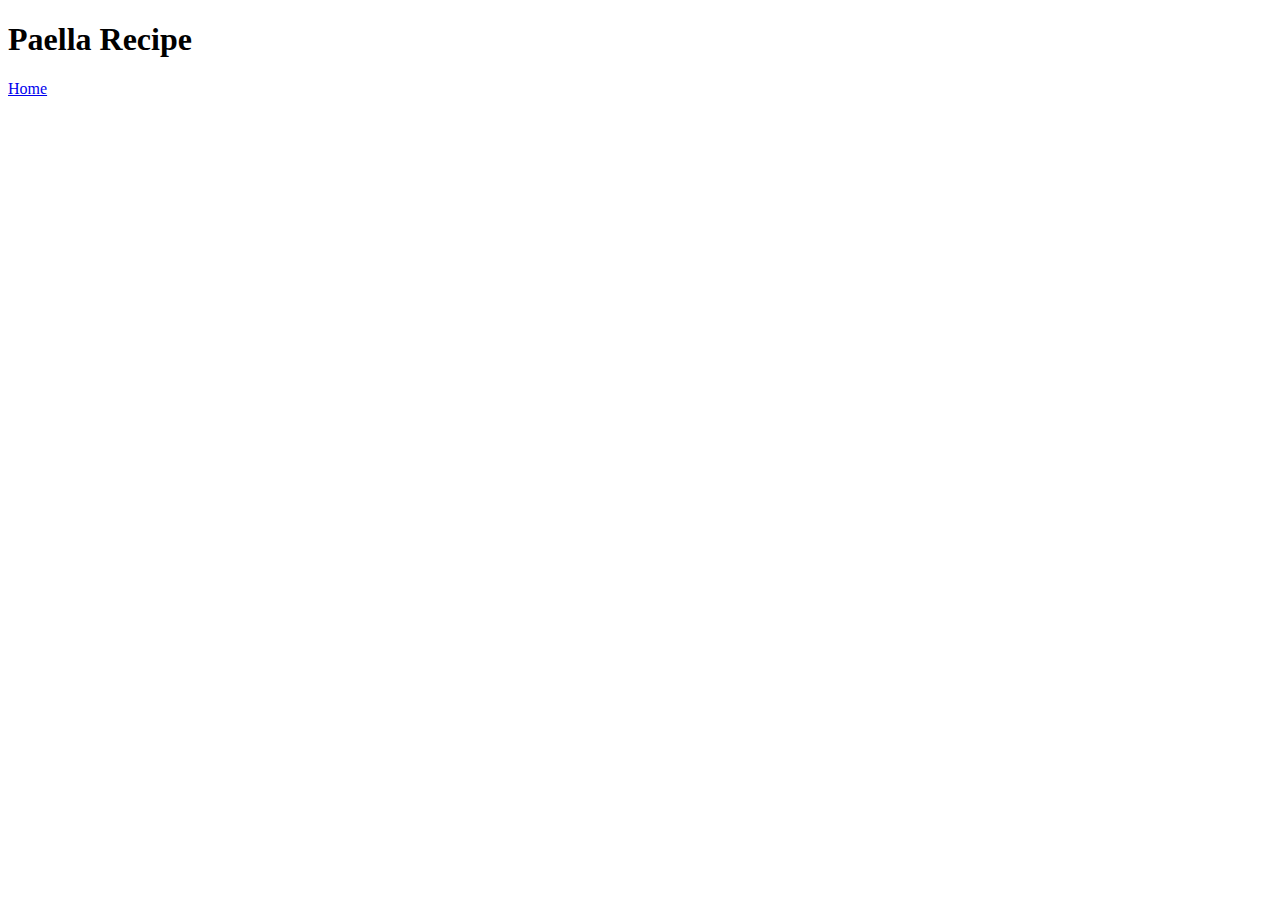
==== recipes/paella.html @ dc41ab97 "Add Paella Recipe Page and Link via index" ====
<!DOCTYPE html>
<html lang="en">
    <head>
        <meta charset="UTF-8">
        <meta name="viewport" content="width=device-width, initial-scale=1.0">
        <title>Odin Recipes | Foundations Course</title>
    </head>

    <body>
        <h1>Paella Recipe</h1>
        <a href="../index.html">Home</a>
    </body>
</html>
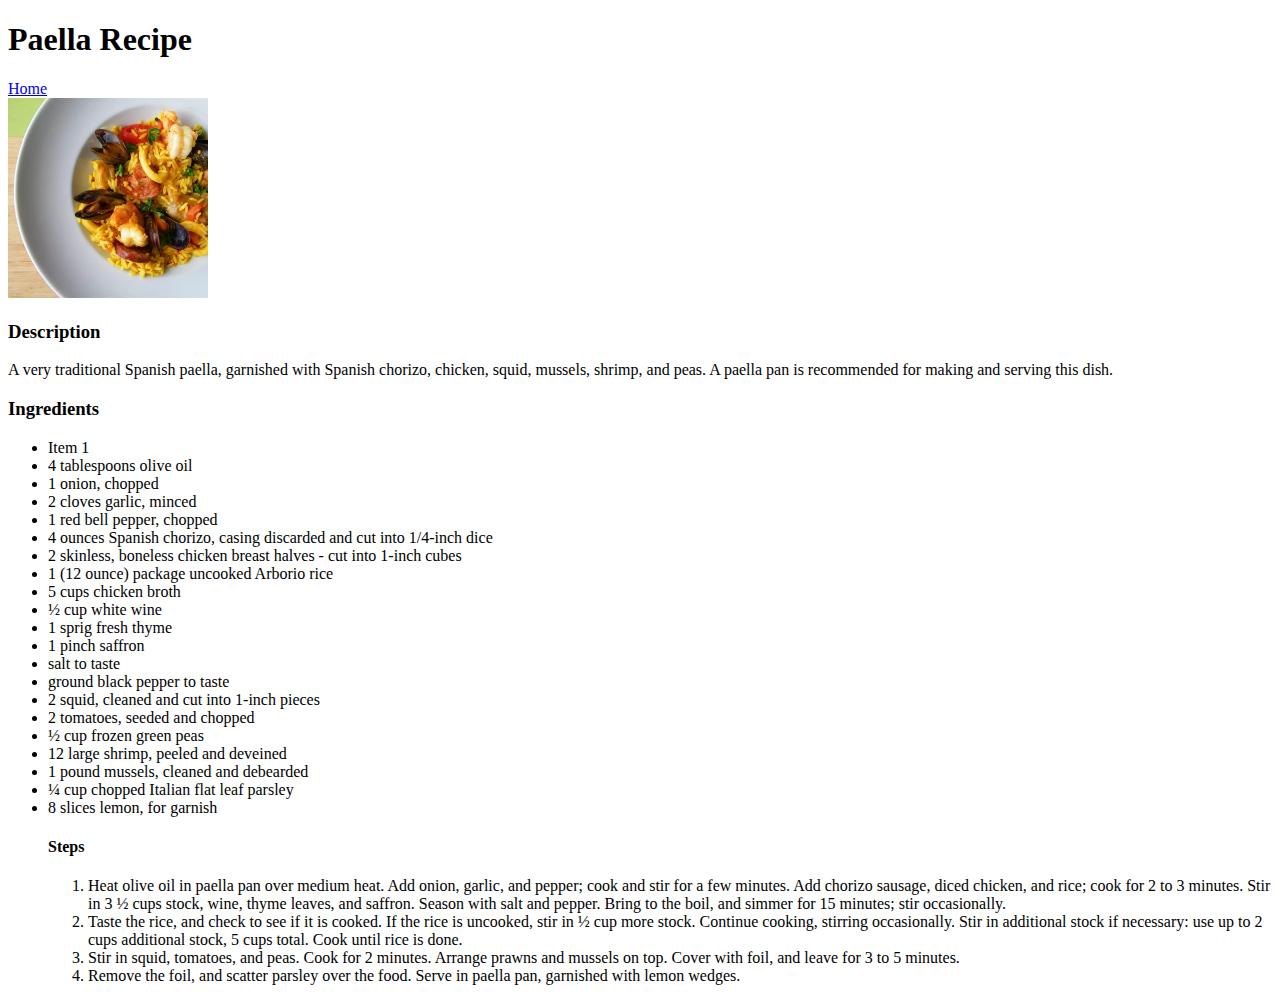
==== commit e9a813fa: "Update the Spanish Paella Page" ====
--- a/recipes/paella.html
+++ b/recipes/paella.html
@@ -9,5 +9,60 @@
     <body>
         <h1>Paella Recipe</h1>
         <a href="../index.html">Home</a>
+        <br>
+        <img src="../images/SpanishPaella.jpg" alt="Spanish Paella Image" width="200" heigh="200">
+        <h3>Description</h3>
+        <p>A very traditional Spanish paella, garnished with Spanish chorizo, chicken, 
+            squid, mussels, shrimp, and peas. A paella pan is recommended for making and
+            serving this dish.</p>
+        <h3>Ingredients</h3>
+        <ul>
+            <li>Item 1</li>
+            <li>4 tablespoons olive oil</li>
+            <li>1 onion, chopped</li>
+            <li>2 cloves garlic, minced</li>
+            <li>1 red bell pepper, chopped</li>
+            <li>4 ounces Spanish chorizo, casing discarded and cut into 1/4-inch dice</li>
+            <li>2 skinless, boneless chicken breast halves - cut into 1-inch cubes</li>
+            <li>1 (12 ounce) package uncooked Arborio rice</li>
+            <li>5 cups chicken broth</li>
+            <li>½ cup white wine</li>
+            <li>1 sprig fresh thyme</li>
+            <li>1 pinch saffron</li>
+            <li>salt to taste</li>
+            <li>ground black pepper to taste</li>
+            <li>2 squid, cleaned and cut into 1-inch pieces</li>
+            <li>2 tomatoes, seeded and chopped</li>
+            <li>½ cup frozen green peas</li>
+            <li>12 large shrimp, peeled and deveined</li>
+            <li>1 pound mussels, cleaned and debearded</li>
+            <li>¼ cup chopped Italian flat leaf parsley</li>
+            <li>8 slices lemon, for garnish</li>
+            <h4>Steps</h4>
+                <ol>
+                    <li>
+                        Heat olive oil in paella pan over medium heat. Add onion, garlic,
+                        and pepper; cook and stir for a few minutes. Add chorizo sausage,
+                        diced chicken, and rice; cook for 2 to 3 minutes. Stir in 3 ½ cups
+                        stock, wine, thyme leaves, and saffron. Season with salt and pepper.
+                        Bring to the boil, and simmer for 15 minutes; stir occasionally.
+                    </li>
+                    <li>
+                        Taste the rice, and check to see if it is cooked. If the rice is
+                        uncooked, stir in ½ cup more stock. Continue cooking, stirring
+                        occasionally. Stir in additional stock if necessary: use up to 2
+                        cups additional stock, 5 cups total. Cook until rice is done.
+                    </li>
+                    <li>
+                        Stir in squid, tomatoes, and peas. Cook for 2 minutes. Arrange
+                        prawns and mussels on top. Cover with foil, and leave for 3 to 5
+                        minutes.
+                    </li>
+                    <li>
+                        Remove the foil, and scatter parsley over the food. Serve in paella
+                        pan, garnished with lemon wedges.
+                    </li>
+                </ol>
+        </ul>
     </body>
 </html>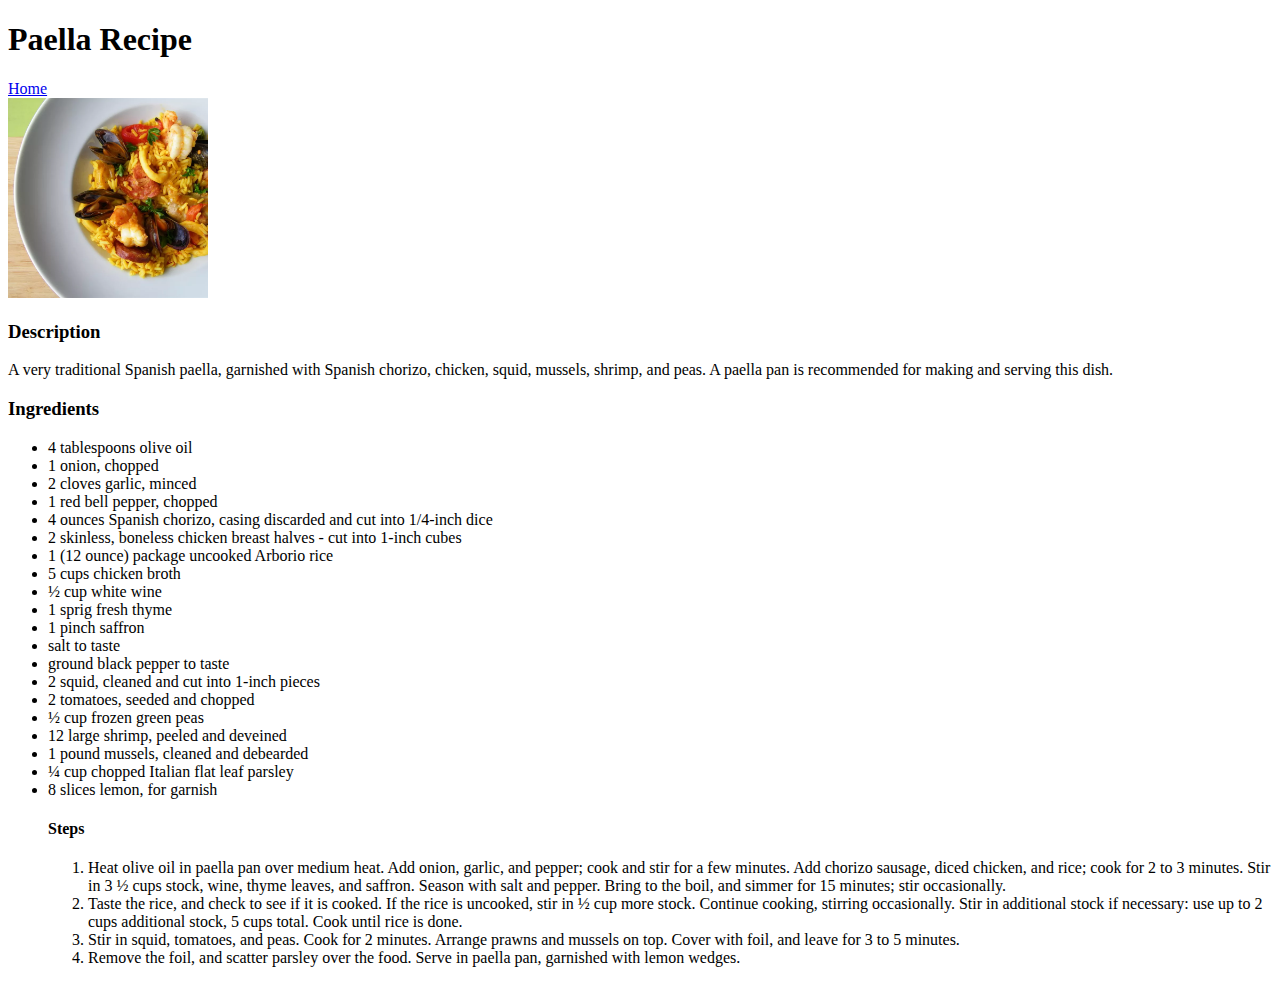
==== commit 85db9de6: "Add Two More Recipe Pages" ====
--- a/recipes/paella.html
+++ b/recipes/paella.html
@@ -17,7 +17,6 @@
             serving this dish.</p>
         <h3>Ingredients</h3>
         <ul>
-            <li>Item 1</li>
             <li>4 tablespoons olive oil</li>
             <li>1 onion, chopped</li>
             <li>2 cloves garlic, minced</li>
